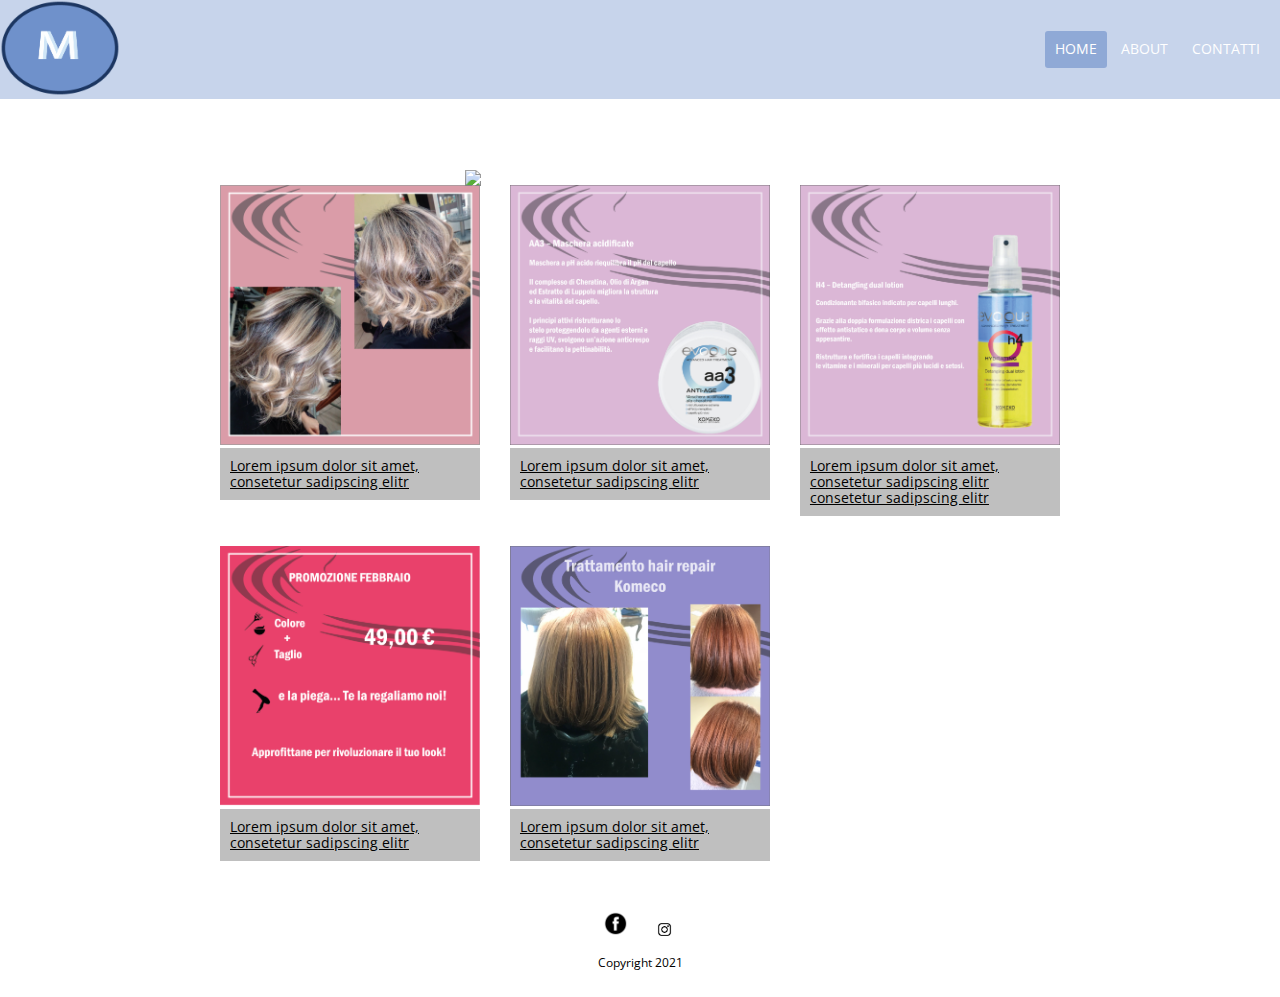
==== index.html @ 295d2232 "Add files via upload" ====
<!DOCTYPE html>
<html>
	<head>
		<title>Portfolio Marta</title>
		<link rel="apple-touch-icon" sizes="180x180" href="immagini/favicon/apple-touch-icon.png">
		<link rel="icon" type="image/png" sizes="32x32" href="immagini/favicon/favicon-32x32.png">
		<link rel="icon" type="image/png" sizes="16x16" href="immagini/favicon/favicon-16x16.png">
		<link rel="manifest" href="immagini/favicon/site.webmanifest">
		<link rel="mask-icon" href="immagini/favicon/safari-pinned-tab.svg" color="#5bbad5">
		<link rel="shortcut icon" href="immagini/favicon/favicon.ico">
		<meta name="msapplication-TileColor" content="#da532c">
		<meta name="msapplication-config" content="immagini/favicon/browserconfig.xml">
		<meta name="theme-color" content="#ffffff">
		<link rel="preconnect" href="https://fonts.gstatic.com">
		<link rel="preconnect" href="https://fonts.gstatic.com">
		<link href="https://fonts.googleapis.com/css2?family=Open+Sans:wght@400;700&display=swap" rel="stylesheet">
		<link rel="stylesheet" type="text/css" href="stylesheets/normalize.css">
		<link rel="stylesheet" type="text/css" href="stylesheets/main.css">
		<meta name="viewport" content="width=device-width,initial-scale=1.0">
	</head>
	<body>
		<header>
			<div class="logo-container">
				<a href="index.html">
					<img src="immagini/logo.png" alt="logo">
            </a>
			</div>
			<nav>
				<ul>
					<li><a href="index.html" class="active">Home</a></li>
					<li><a href="about.html">About</a></li>
					<li><a href="contatti.html">Contatti</a></li>
				</ul>
			</nav>
		</header>
		<main id="main-content">
			<div class="container">
				<section id="gallery">
					<div class="item">
						<a href="https://www.facebook.com/ladolcevitacconciature67/" target="_blank">
							<div class="picture">
								<img src="immagini/img-1.png" alt="piega">
							</div>
							<div class="caption">
								<p>Lorem ipsum dolor sit amet, consetetur sadipscing elitr</p>
								<img src="immagini/sconto.png">
							</div>
						</a>
					</div>
					<div class="item">
						<a href="https://www.facebook.com/ladolcevitacconciature67/" target="_blank">
							<div class="picture">
								<img src="immagini/img-2.png" alt="piega">
							</div>
							<div class="caption">
								<p>Lorem ipsum dolor sit amet, consetetur sadipscing elitr</p>
							</div>
						</a>
					</div>
					<div class="item">
						<a href="https://www.facebook.com/ladolcevitacconciature67/" target="_blank">
							<div class="picture">
								<img src="immagini/img-3.png" alt="piega">
							</div>
							<div class="caption">
								<p>Lorem ipsum dolor sit amet, consetetur sadipscing elitr consetetur sadipscing elitr</p>
							</div>
						</a>
					</div>
					<div class="item">
						<a href="https://www.facebook.com/ladolcevitacconciature67/" target="_blank">
							<div class="picture">
								<img src="immagini/img-4.png" alt="piega">
							</div>
							<div class="caption">
								<p>Lorem ipsum dolor sit amet, consetetur sadipscing elitr</p>
							</div>
						</a>
					</div>
					<div class="item">
						<a href="https://www.facebook.com/ladolcevitacconciature67/" target="_blank">
							<div class="picture">
								<img src="immagini/img-5.png" alt="piega">
							</div>
							<div class="caption">
								<p>Lorem ipsum dolor sit amet, consetetur sadipscing elitr</p>
							</div>
						</a>
					</div>
				</section>
			</div>
		</main>
		<footer class="main">
			<div class="social">
				<a href="https://www.facebook.com/marta.mischiatti.3" target="_blank">
					<img src="immagini/facebook.png" alt="logo facebook"/>
				</a>
				<a href="https://www.instagram.com/martamischiatti/" target="_blank">
					<img src="immagini/instagram.png" alt="logo instagram"/>
				</a>
			</div>
				<p>Copyright 2021</p>
		</footer>
	</body>
</html>
---- stylesheets/main.css ----
/******************GENERAL****************/
*{
	box-sizing: border-box;
}
html{
	font-size: 62.5%;
}

body{
	font-family: 'Open Sans', sans-serif;
	font-size: 1.6rem;
}

a{
	font-size: 1.4rem;
	color: black;
}

.container{
	max-width: 900px;
	margin: 0 auto;
	padding: 0 15px;
}

.clearfix::after{
	content: "";
	clear: both;
	display: table;
}

.active{
	background: #c7d4eb;
	border-radius: 3px;
}

img{
	width: 100%;
}

#title {
	font-size: 2.2rem;
}

main{
	min-height: calc(100vh - 154.712px - 105px);
	padding-top: 154.712px;
}

/******************HEADER****************/
header{
	background: #c7d4eb;
	text-align: center;
	position: fixed;
	top: 0;
	z-index: 1;
	width: 100% 
}

header .logocontainer {
	padding: 20px;
}

header img {
	width: 120px;
}

/******************NAVIGATION****************/
nav {
	background: #8fa9d6;
	padding: 10px;
}

nav ul {
	margin: 0;
	padding: 0;
	list-style-type: none;
}

nav li {
	display: inline-block;
}

nav li a {
	color: #ffffff;
	text-transform: uppercase;
	display: inline-block;
	padding: 10px;
	text-decoration: none;
}

/******************GALLERY****************/

#gallery{
	display: flex;
   flex-wrap: wrap;
	padding-top: 15px;
	padding-bottom: 15px;
}

#gallery img{
	width: 100%;
}

#gallery .item{
	flex: 0 1 50%;
	padding: 15px;
	position: relative;
}

#gallery .caption{
	background: #bfbfbf;
	padding: 10px;
}

#gallery .caption p{
	margin: 0;
}

#gallery .caption img{
	position: absolute;
	top: 0;
	right: 0;
	width: 30px;
}
 /************ABOUT***********/
#about img{
	border-radius: 100%;
	padding: 25px 0;
}


/******************CONTATTI****************/
#contatti ul{
	list-style-type: none;
	padding: 0;
}

#contatti li{
	padding: 5px;
}

#contatti .material-icons{
	float: left;
}

#contatti .contatti a{
	margin: 3px 0 0 5px;
	display: inline-block;
}
/************FOOTER***********/
footer.main{
	text-align: center;
	padding: 15px;
}

footer.main img{
	width: 25px;
}

footer.main a{
	display: inline-block;
	padding: 5px 10px;
}

footer.main p{
	font-size: 1.2rem;
}





@media only screen and (min-width: 768px){
	/******************GALLERY****************/
 
 #gallery .item{
 	flex: 0 1 33.3333%;
 }




	/******************ABOUT****************/
 
 
 #about img{
 	width: 70%;
 }

 #about .profilepic{
 	float: left;
 	width: 40%;
 	padding: 15px;
 	text-align: center;
 }

  #about .description{
 	float: right;
 	width: 50%;
 	padding: 30px 15px 15px;
 }

 /****************CONTATTI***************/
 #contatti .info, #contatti .contatti{
 	padding: 15px;
 }


 #contatti .info{
 	float: left;
 	width: 70%;
 	
 }

 #contatti .contatti{
 	float: right;
 	width: 30%;
 }

}

@media only screen and (max-width: 767px){
/******************GALLERY****************/
 #gallery .item:nth-child(2n +1) {
	clear: left;
 }
}

@media only screen and (min-width: 992px){
 header {
 	display: flex;
 	justify-content: space-between;
 	align-items: center;
 }

 header .logo-container{
 }

 nav{
 	background: #c7d4eb;
 }

 nav li a{
	transition: background .3s;
 }

 nav li a:hover, .active {
	background: #8fa9d6;
	border-radius: 3px;
 }

 #gallery.item{
 	transition: opacity .3s;
 }

 #gallery .item:hover {
 	opacity: .7;
 }

}
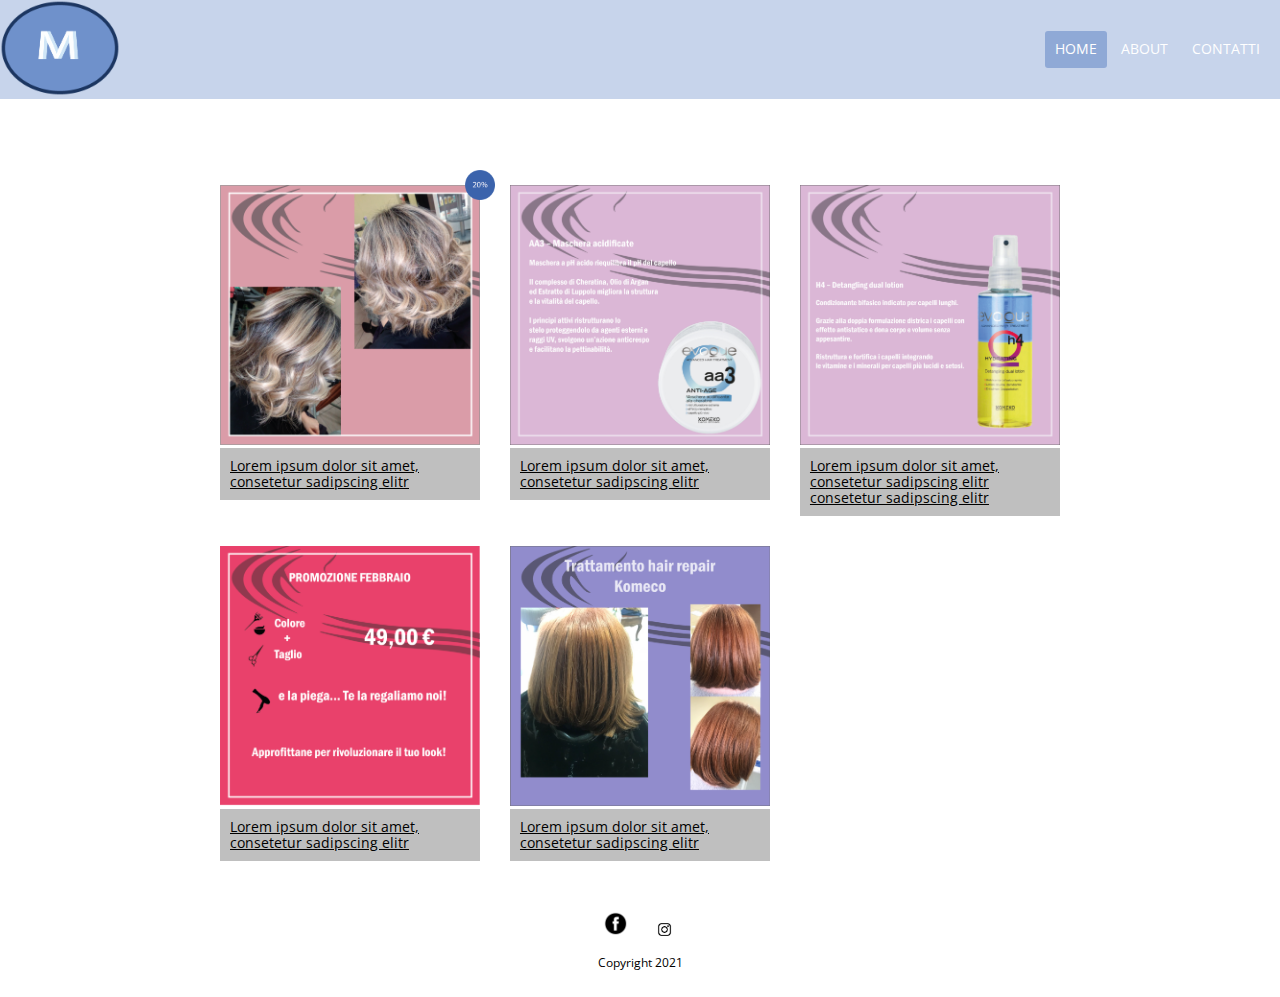
==== commit 763e70c9: "Update index.html" ====
--- a/index.html
+++ b/index.html
@@ -43,7 +43,7 @@
 							</div>
 							<div class="caption">
 								<p>Lorem ipsum dolor sit amet, consetetur sadipscing elitr</p>
-								<img src="immagini/sconto.png">
+								<img src="immagini/Sconto.png">
 							</div>
 						</a>
 					</div>
